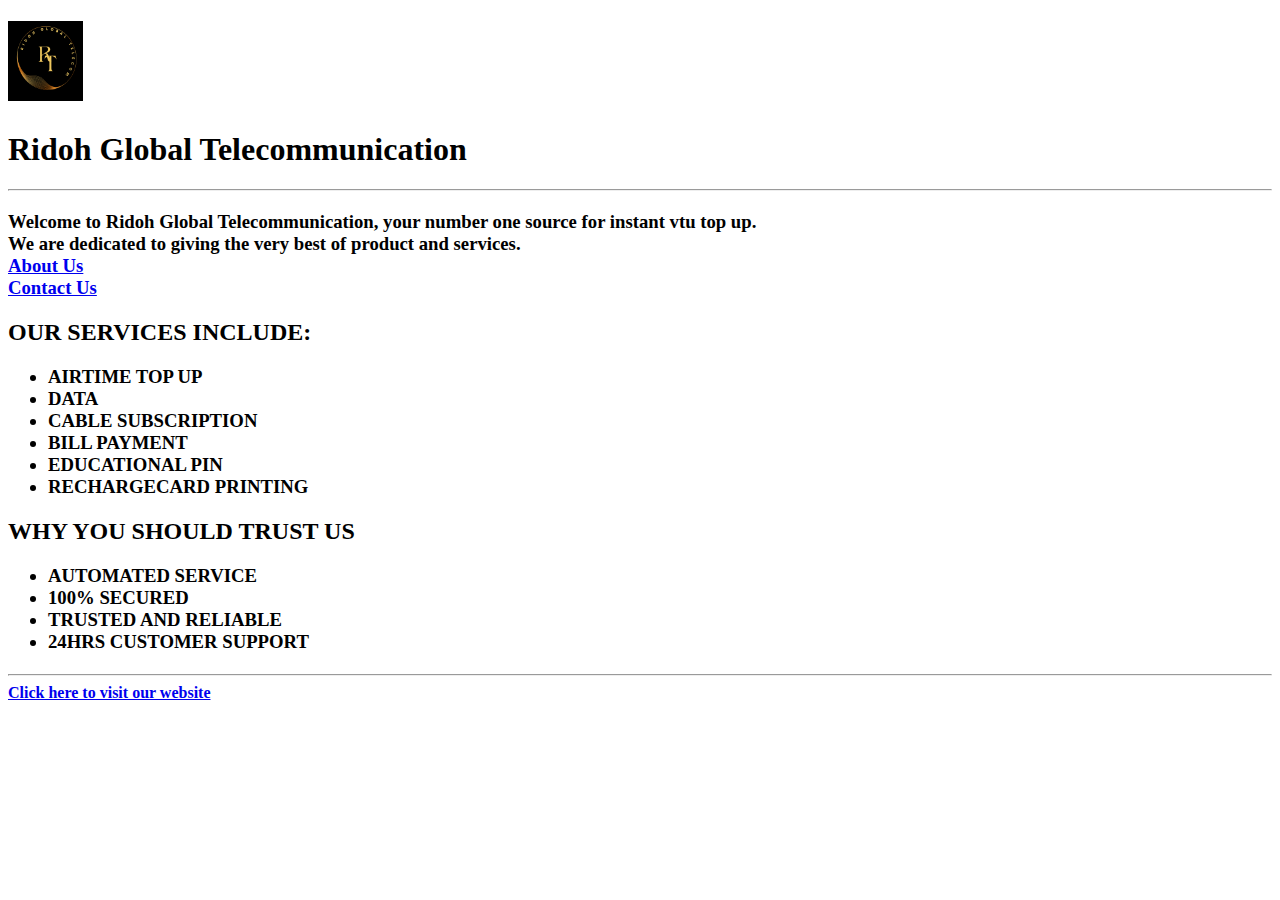
==== index.html @ f02e8798 "Add files via upload" ====
<!DOCTYPE html>
<html lang="en">
<head>
    <meta charset="UTF-8">
    <meta name="viewport" content="width=device-width, initial-scale=1.0">
    <title>Ridoh Global Telecommunication</title>
</head>
<body>
   <h1> <img src="./Asses/ridoh.png" width= "75" height="80"> </h1> 
    <h1> Ridoh Global Telecommunication </h1> 
   <hr />
   <h2></h2>
   <h3> Welcome to Ridoh Global Telecommunication, your number one source for instant vtu top up.<br />
       We are dedicated to giving the very best of product and services.<br />
   <a href="./About us/about.html">About Us</a><br />
   <a href="./Contact Us/contact.html">Contact Us</a><br /> </h3>
   
   <h2>OUR SERVICES INCLUDE:</h2>
<h3>
         <ul><li>AIRTIME TOP UP</li>
         <li>DATA </li>
         <li>CABLE SUBSCRIPTION</li>
         <li>BILL PAYMENT</li>
         <li>EDUCATIONAL PIN</li>
         <li> RECHARGECARD PRINTING</li> </ul> 
</h3>
<h2>WHY YOU SHOULD TRUST US</h2>
<h3><ul>
   <li> AUTOMATED SERVICE</li>
   <LI>100% SECURED</LI>
   <li>TRUSTED AND RELIABLE</li>
   <LI>24HRS CUSTOMER SUPPORT</LI>
</ul></h3>
<h4>
   <hr />
   <a href="https://sabuss.com/ridohglobaltelecom4">Click here to visit our website </a>
</h4>
</body>
</html>
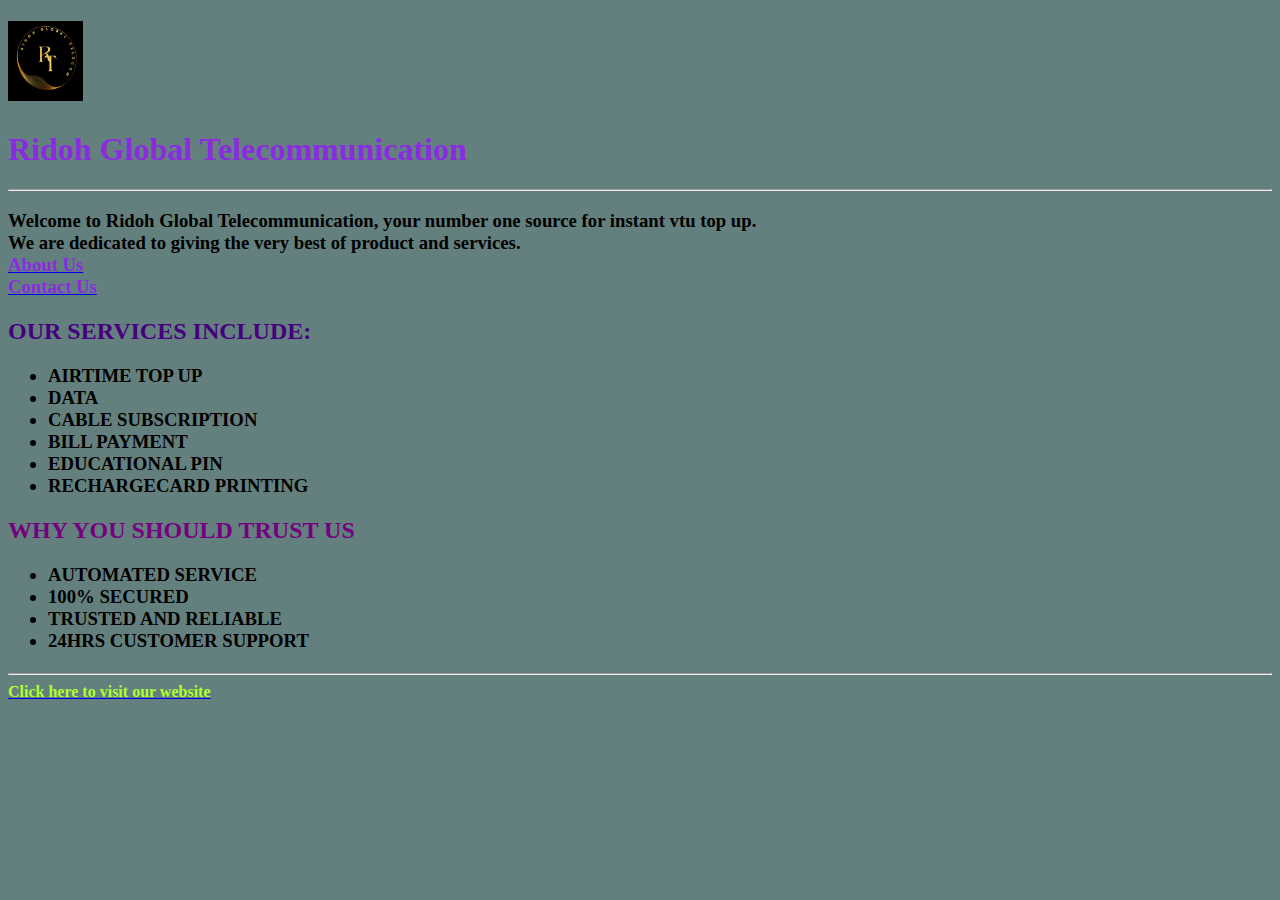
==== commit 8bdf01d7: "Update index.html" ====
--- a/index.html
+++ b/index.html
@@ -1,21 +1,25 @@
 <!DOCTYPE html>
 <html lang="en">
-<head>
+<head> 
     <meta charset="UTF-8">
     <meta name="viewport" content="width=device-width, initial-scale=1.0">
     <title>Ridoh Global Telecommunication</title>
 </head>
 <body>
-   <h1> <img src="./Asses/ridoh.png" width= "75" height="80"> </h1> 
-    <h1> Ridoh Global Telecommunication </h1> 
+   <h1><style>
+      html{
+         background: rgba(2, 48, 44, 0.61);
+      }
+   </style> 
+   <img src="./Asses/ridoh.png" width= "75" height="80"> </h1> 
+    <h1><tag style="color: blueviolet;">Ridoh Global Telecommunication</tag> </h1> 
    <hr />
-   <h2></h2>
    <h3> Welcome to Ridoh Global Telecommunication, your number one source for instant vtu top up.<br />
        We are dedicated to giving the very best of product and services.<br />
-   <a href="./About us/about.html">About Us</a><br />
-   <a href="./Contact Us/contact.html">Contact Us</a><br /> </h3>
+   <a href="./About us/about.html"><tag style="color: blueviolet;">About Us</tag></a><br />
+   <a href="./Contact Us/contact.html"><tag style="color: blueviolet;">Contact Us</tag></a><br /> </h3>
    
-   <h2>OUR SERVICES INCLUDE:</h2>
+   <h2> <tag style="color: rgb(70, 0, 128);">OUR SERVICES INCLUDE:</tag></h2>
 <h3>
          <ul><li>AIRTIME TOP UP</li>
          <li>DATA </li>
@@ -24,7 +28,7 @@
          <li>EDUCATIONAL PIN</li>
          <li> RECHARGECARD PRINTING</li> </ul> 
 </h3>
-<h2>WHY YOU SHOULD TRUST US</h2>
+<h2><tag style="color: rgb(117, 0, 128);">WHY YOU SHOULD TRUST US </tag></h2>
 <h3><ul>
    <li> AUTOMATED SERVICE</li>
    <LI>100% SECURED</LI>
@@ -33,7 +37,7 @@
 </ul></h3>
 <h4>
    <hr />
-   <a href="https://sabuss.com/ridohglobaltelecom4">Click here to visit our website </a>
+   <a href="https://sabuss.com/ridohglobaltelecom4"><tag style="color: greenyellow;"> Click here to visit our website </tag></a>
 </h4>
 </body>
-</html>+</html>
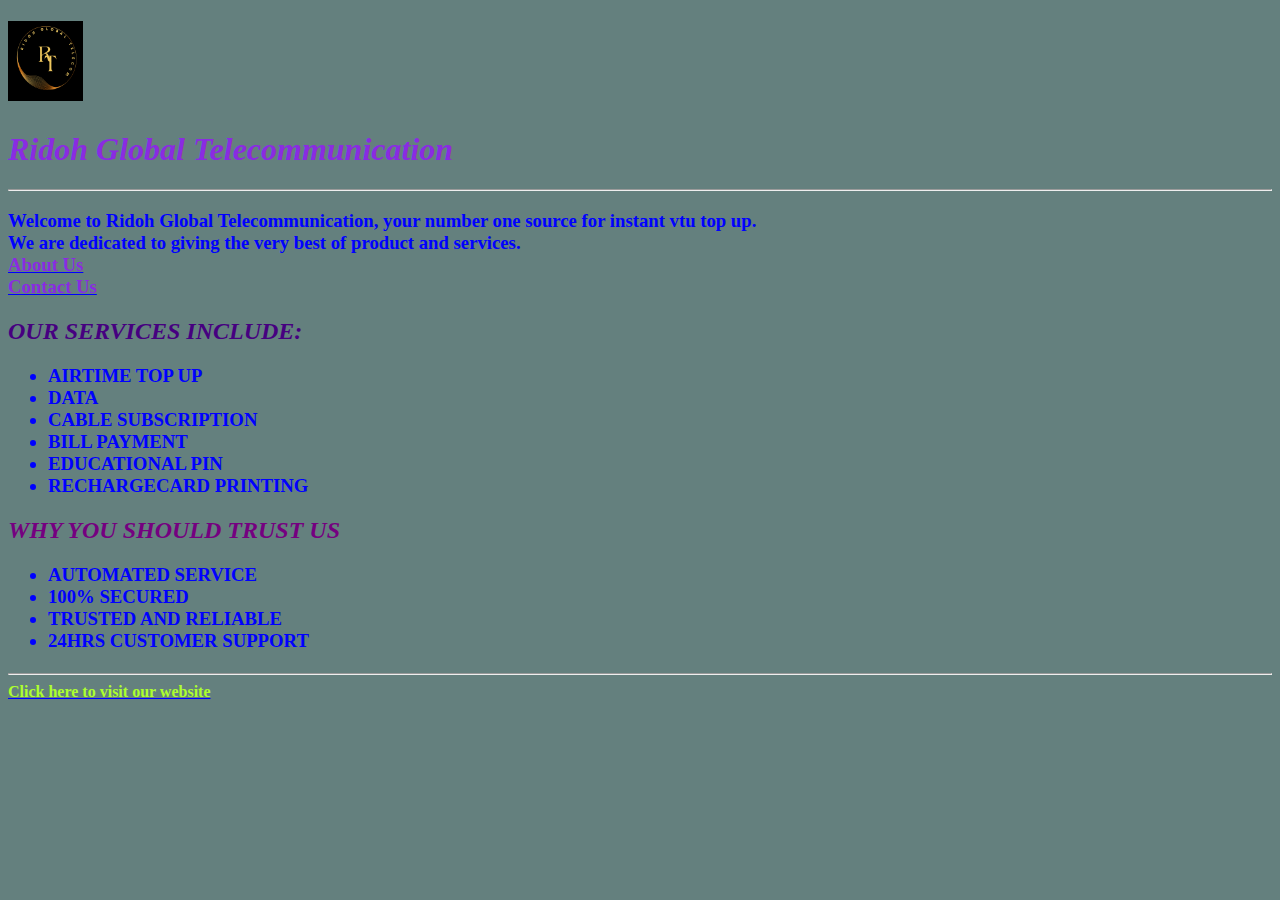
==== commit 8c841a00: "Update index.html" ====
--- a/index.html
+++ b/index.html
@@ -4,8 +4,9 @@
     <meta charset="UTF-8">
     <meta name="viewport" content="width=device-width, initial-scale=1.0">
     <title>Ridoh Global Telecommunication</title>
+    <link rel="stylesheet" href="style.css">
 </head>
-<body>
+<body> 
    <h1><style>
       html{
          background: rgba(2, 48, 44, 0.61);
--- a/style.css
+++ b/style.css
@@ -0,0 +1,10 @@
+*{
+    color: blue;
+}
+h1{
+    font-size: xx-large;
+    font-style: oblique;
+}
+h2{
+    font-style: italic;
+}
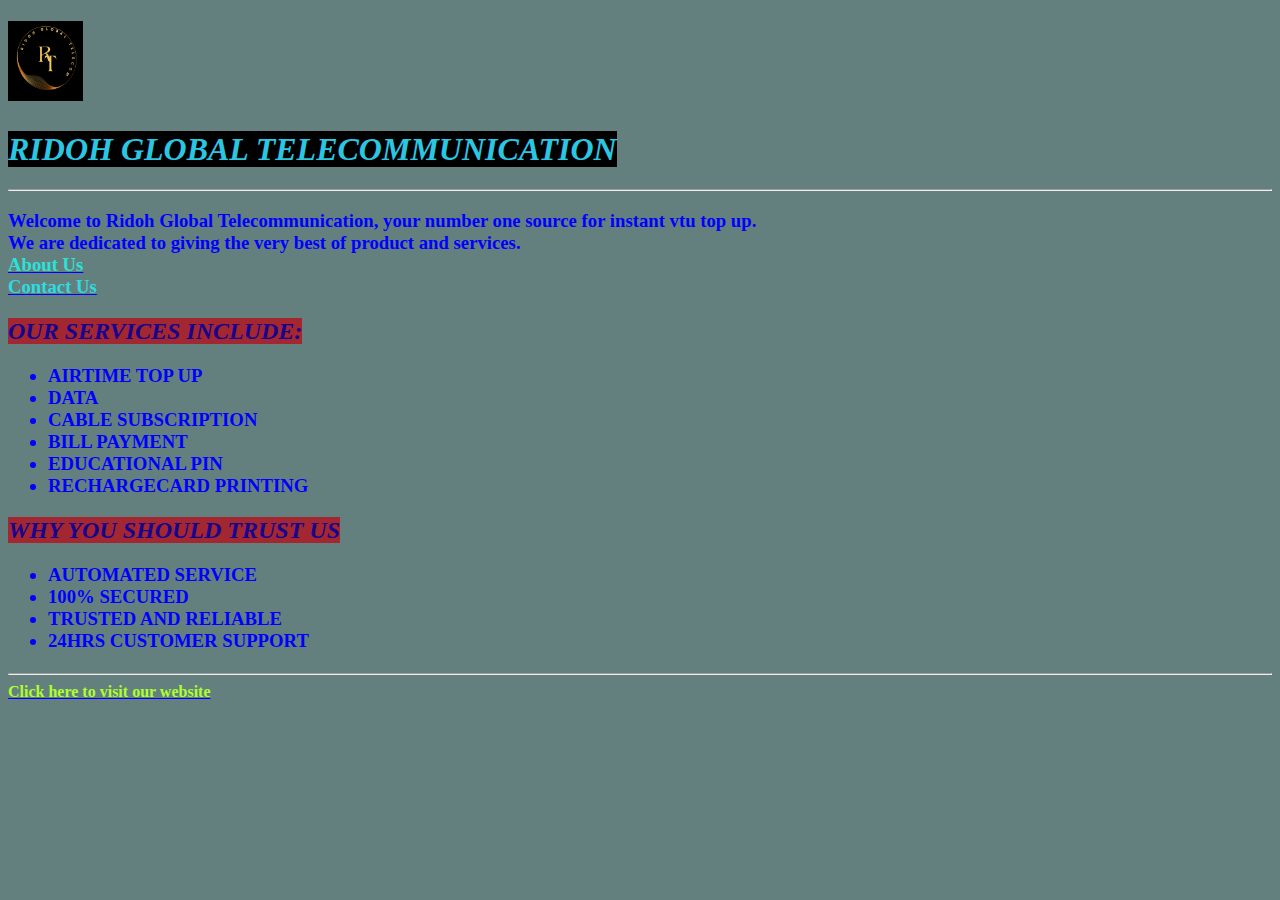
==== commit 34cd5276: "Update index.html" ====
--- a/index.html
+++ b/index.html
@@ -13,14 +13,15 @@
       }
    </style> 
    <img src="./Asses/ridoh.png" width= "75" height="80"> </h1> 
-    <h1><tag style="color: blueviolet;">Ridoh Global Telecommunication</tag> </h1> 
+    <h1><tag style="color: rgb(43, 198, 226);background-color: black;">RIDOH GLOBAL TELECOMMUNICATION</tag> 
+   </h1> 
    <hr />
    <h3> Welcome to Ridoh Global Telecommunication, your number one source for instant vtu top up.<br />
        We are dedicated to giving the very best of product and services.<br />
-   <a href="./About us/about.html"><tag style="color: blueviolet;">About Us</tag></a><br />
-   <a href="./Contact Us/contact.html"><tag style="color: blueviolet;">Contact Us</tag></a><br /> </h3>
+   <a href="./About us/about.html"><tag style="color: rgb(43, 226, 217);">About Us</tag></a><br />
+   <a href="./Contact Us/contact.html"><tag style="color: rgb(43, 220, 226);">Contact Us</tag></a><br /> </h3>
    
-   <h2> <tag style="color: rgb(70, 0, 128);">OUR SERVICES INCLUDE:</tag></h2>
+   <h2> <tag style="color: rgb(22, 1, 143); background-color: rgb(163, 39, 49);">OUR SERVICES INCLUDE:</tag></h2>
 <h3>
          <ul><li>AIRTIME TOP UP</li>
          <li>DATA </li>
@@ -29,7 +30,7 @@
          <li>EDUCATIONAL PIN</li>
          <li> RECHARGECARD PRINTING</li> </ul> 
 </h3>
-<h2><tag style="color: rgb(117, 0, 128);">WHY YOU SHOULD TRUST US </tag></h2>
+<h2><tag style="color: rgb(22, 1, 143); background-color: rgb(163, 39, 49);">WHY YOU SHOULD TRUST US </tag></h2>
 <h3><ul>
    <li> AUTOMATED SERVICE</li>
    <LI>100% SECURED</LI>
